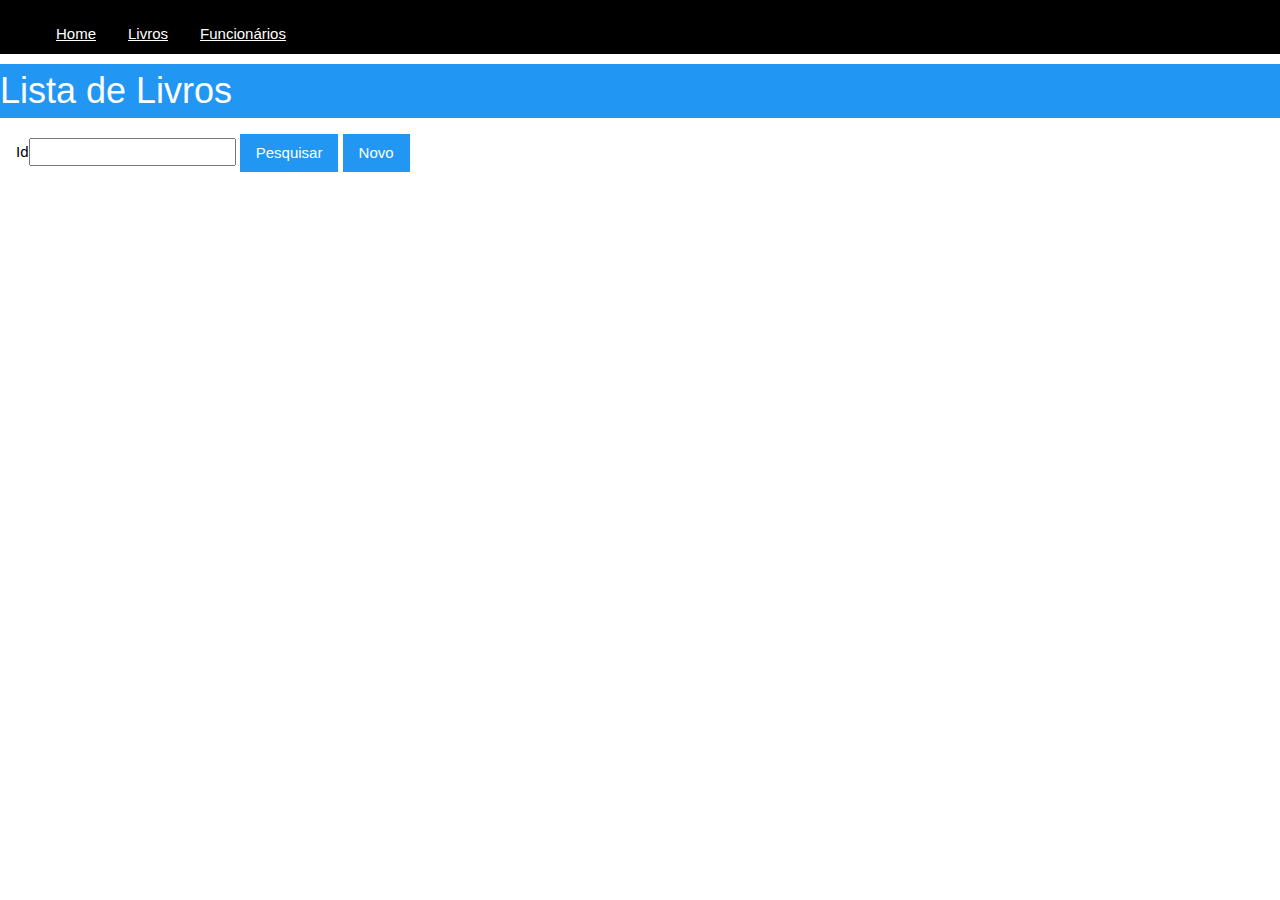
==== bib-client-front-end/livros/index.html @ 20beb90d "Web-API" ====
<!DOCTYPE html>
<html lang="pt_BR">
  <head>
    <meta charset="UTF-8" />
    <meta http-equiv="X-UA-Compatible" content="IE=edge" />
    <meta name="viewport" content="width=device-width, initial-scale=1.0" />
    <title>Livros</title>
    <link rel="stylesheet" href="../css/w3.css" />
    <script src="../js/script.js"></script>
    <script src="js/index.js"></script>
  </head>
  <body>
    <nav class="w3-bar w3-black">
      <ul>
        <li class="w3-bar-item w3-button"><a href="../index.html">Home</a></li>
        <li class="w3-bar-item w3-button"><a href="index.html">Livros</a></li>
        <li class="w3-bar-item w3-button">
          <a href="../funcionarios/index.html">Funcionários</a>
        </li>
      </ul>
    </nav>
    <h1 class="w3-blue">Lista de Livros</h1>
    <form class="w3-margin">
      <label>Id</label><input type="text" id="txtId" />
      <button id="btnPesquisar" type="button" class="w3-btn w3-blue">
        Pesquisar
      </button>
      <button id="btnNovo" type="button" class="w3-btn w3-blue">Novo</button>
    </form>
    <table id="tbLivros" class="w3-table-all"></table>
  </body>
</html>
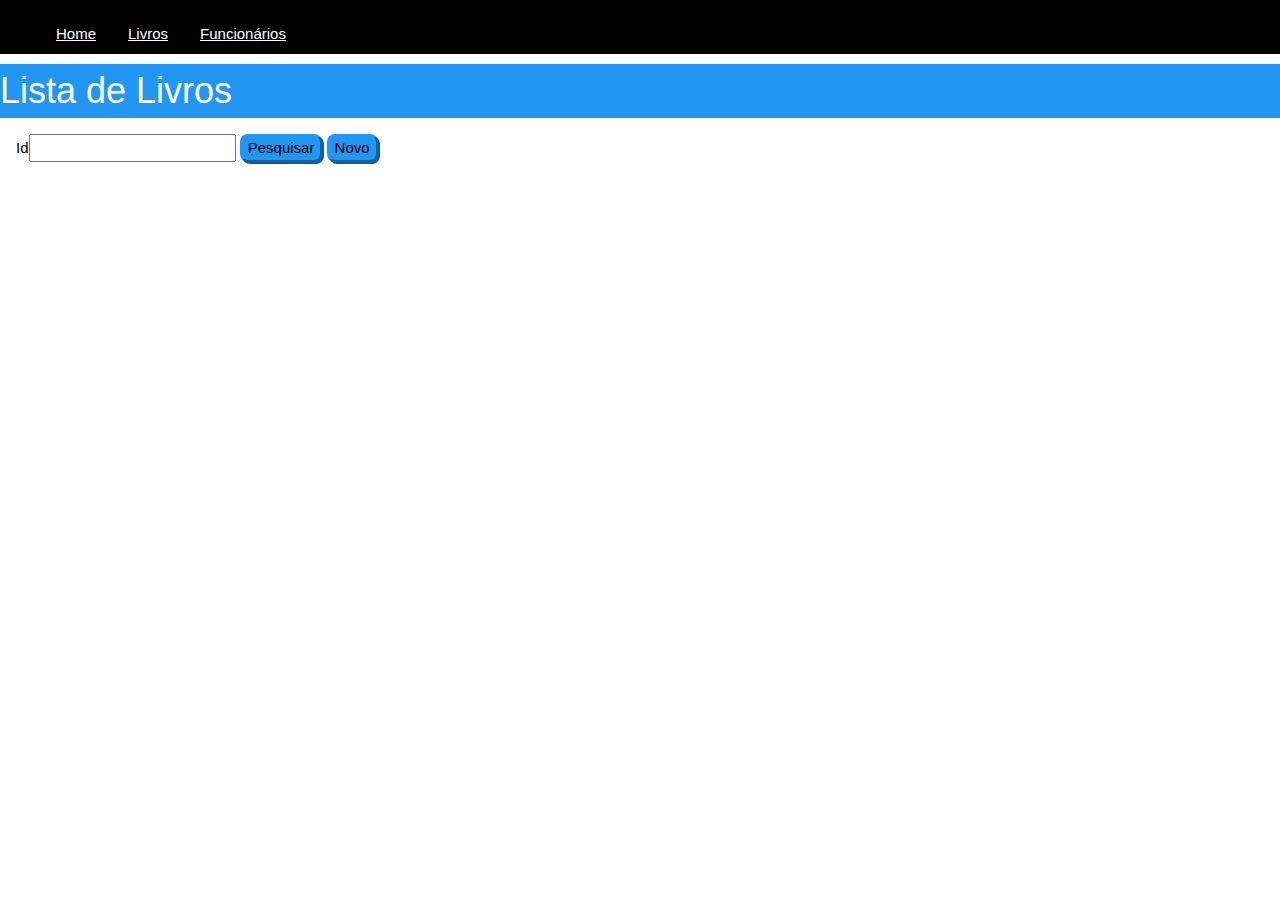
==== commit 02f4a943: "CRUD API" ====
--- a/bib-client-front-end/livros/index.html
+++ b/bib-client-front-end/livros/index.html
@@ -6,6 +6,7 @@
     <meta name="viewport" content="width=device-width, initial-scale=1.0" />
     <title>Livros</title>
     <link rel="stylesheet" href="../css/w3.css" />
+    <link rel="stylesheet" href="../css/gui.css" />
     <script src="../js/script.js"></script>
     <script src="js/index.js"></script>
   </head>
@@ -22,10 +23,10 @@
     <h1 class="w3-blue">Lista de Livros</h1>
     <form class="w3-margin">
       <label>Id</label><input type="text" id="txtId" />
-      <button id="btnPesquisar" type="button" class="w3-btn w3-blue">
+      <button id="btnPesquisar" type="button" class="shadowbutton">
         Pesquisar
       </button>
-      <button id="btnNovo" type="button" class="w3-btn w3-blue">Novo</button>
+      <button id="btnNovo" type="button" class="shadowbutton">Novo</button>
     </form>
     <table id="tbLivros" class="w3-table-all"></table>
   </body>
--- a/bib-client-front-end/css/gui.css
+++ b/bib-client-front-end/css/gui.css
@@ -0,0 +1,50 @@
+.shadowbutton {
+  background-color: #2196f3;
+  box-shadow: #045faa 2px 2px 0px;
+  border-radius: 8px;
+  border-color: #2196f3;
+  transition: transform 200ms, box-shadow 200ms;
+}
+
+button:active {
+  transform: translateY(2px) translateX(2px);
+  box-shadow: #045faa 0px 0px 0px;
+}
+
+/*
+<label class="fancycheckboxlabel">
+    <input type="checkbox" class="fancycheckboxinput" />
+    <span class="fancycheckbox"></span>
+</label>
+*/
+
+.fancycheckboxlabel {
+  display: block;
+  width: 25px;
+  height: 25px;
+  cursor: pointer;
+}
+
+.fancycheckboxinput {
+  position: absolute;
+  transform: scale(0);
+}
+
+input:checked ~ .fancycheckbox {
+  transform: rotate(45deg);
+  width: 10px;
+  margin-left: 8px;
+  border-color: #24c78e;
+  border-top-color: transparent;
+  border-left-color: transparent;
+  border-radius: 0;
+}
+
+.fancycheckbox {
+  display: block;
+  width: inherit;
+  height: inherit;
+  border: 3px solid #434343;
+  border-radius: 6px;
+  transition: all 0.375s;
+}
